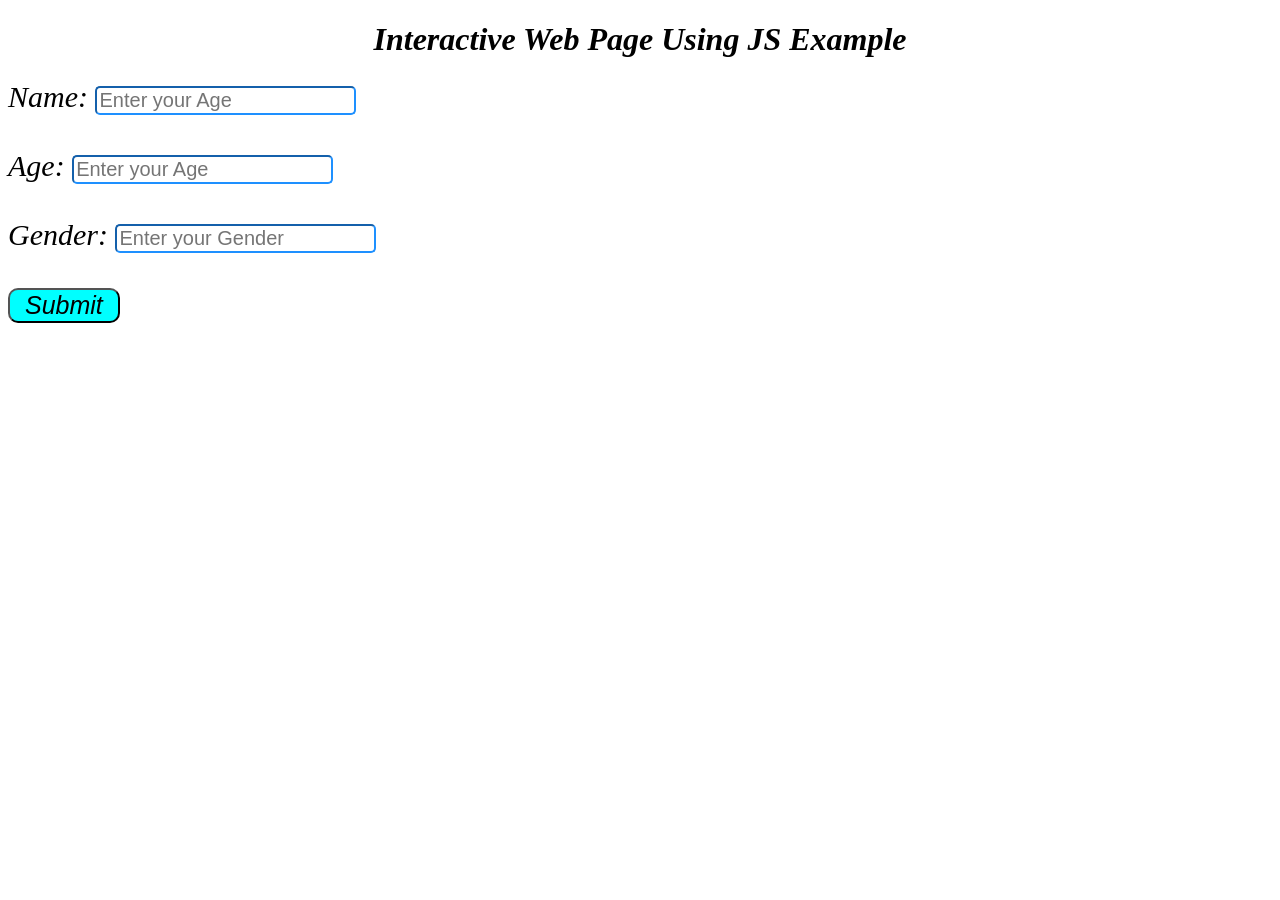
==== index.html @ 93550161 "Add files via upload" ====
<!DOCTYPE html>
<html>
<head>
	<title>Interactive Web Page Using JS Example</title>
    <link rel="stylesheet" href="style.css"/>
</head>
<body>
	<h1 class="H1">Interactive Web Page Using JS Example</h1>
	<form class="input">
		<label for="name">Name:</label>
		<input type="text" class="Name" placeholder="Enter your Age" id="name" name="name"><br><br>
		<label for="age">Age:</label>
		<input type="number" class="Age" placeholder="Enter your Age" id="age" name="age"><br><br>
		<label for="gender">Gender:</label>
		<input type="text" class="Gender" placeholder="Enter your Gender" id="name" name="name"><br><br>
		<input type="button" class="button" value="Submit" id="submitBtn">
	</form>

	<p class="Result" id="result"></p>

	<script>
		
		document.getElementById("submitBtn").addEventListener("click", function(){
	
			var name = document.getElementById("name").value;
			var age = document.getElementById("age").value;

			
			if(name === ""){
				alert("Please enter your name.");
				return;
			}

			if(age === "" || age < 0){
				alert("Please enter a valid age.");
				return;
			}

			
			var result = "";
			if(age < 18){
				result = "Sorry " + name + ", you must be 18 or older to access this website.";
			} else {
				result = "Welcome " + name + "! You are " + age + " years old.";
			}

			
			document.getElementById("result").innerHTML = result;
		});
	</script>
</body>
</html>
---- style.css ----
body{

    font-style: italic;
}

.H1{
     text-align: center;
}

.input{
    font-size: 30px;
}

.Name{
    border-color:dodgerblue;
    padding: auto;
    
    border-radius: 5px;
    font-size: 20px;
}

.Age{
    border-color:dodgerblue;
    padding: auto;
    
    border-radius: 5px;
    font-size: 20px;
}

.Gender{
    border-color:dodgerblue;
    padding: auto;
    border-radius: 5px;
    font-size: 20px;
}


.button{
    background-color: aqua;
    border-radius: 10px;
    border-color:black;
   font-size: 25px;
   font-style: italic;
   padding-left: 15px;
   padding-right: 15px;
}

.Result{
    font-size: 25px;
}
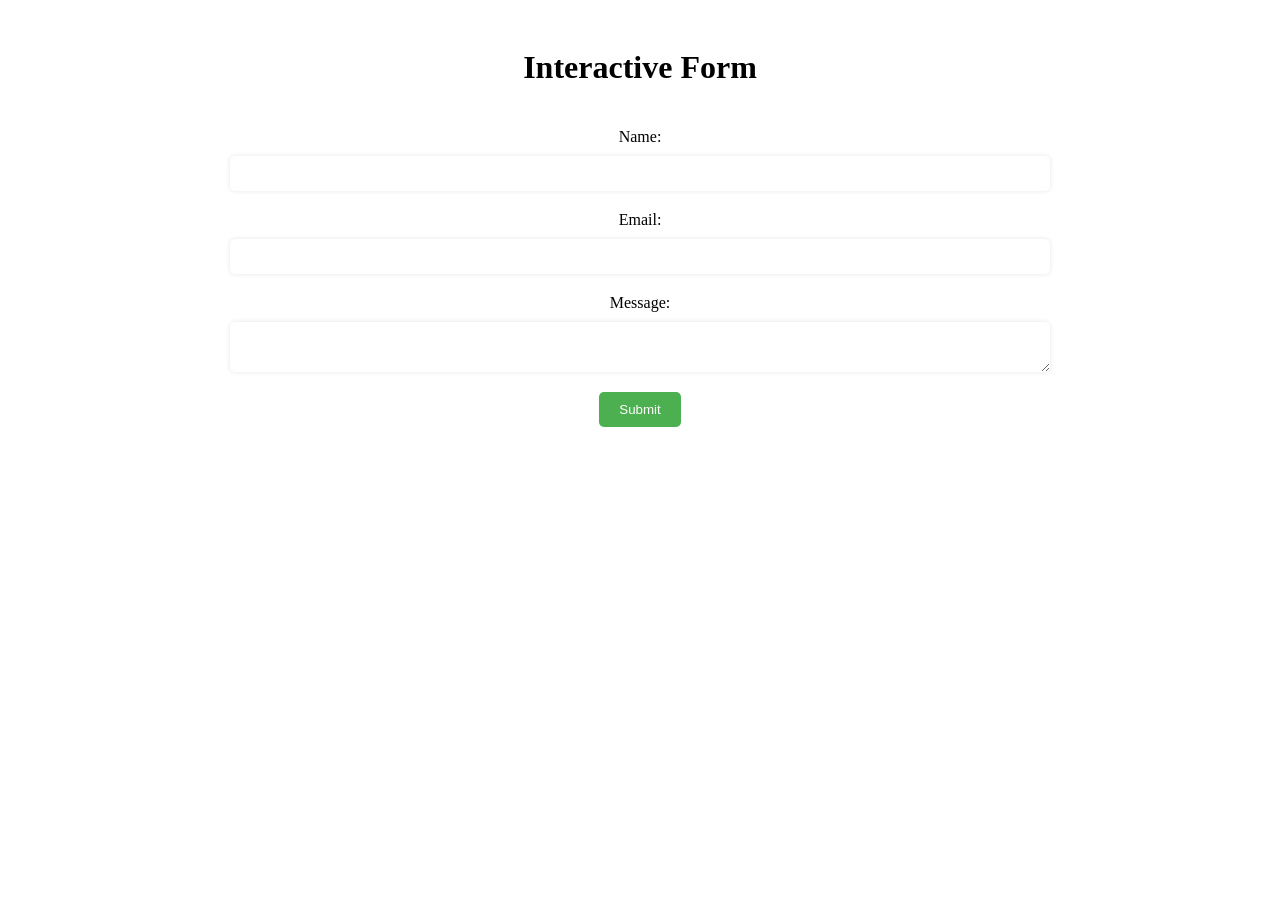
==== commit 25607537: "Add files via upload" ====
--- a/index.html
+++ b/index.html
@@ -1,52 +1,26 @@
 <!DOCTYPE html>
 <html>
 <head>
-	<title>Interactive Web Page Using JS Example</title>
-    <link rel="stylesheet" href="style.css"/>
+	<title>Interactive Form</title>
+	<link rel="stylesheet" type="text/css" href="style.css">
 </head>
 <body>
-	<h1 class="H1">Interactive Web Page Using JS Example</h1>
-	<form class="input">
-		<label for="name">Name:</label>
-		<input type="text" class="Name" placeholder="Enter your Age" id="name" name="name"><br><br>
-		<label for="age">Age:</label>
-		<input type="number" class="Age" placeholder="Enter your Age" id="age" name="age"><br><br>
-		<label for="gender">Gender:</label>
-		<input type="text" class="Gender" placeholder="Enter your Gender" id="name" name="name"><br><br>
-		<input type="button" class="button" value="Submit" id="submitBtn">
-	</form>
+	<div class="container">
+		<h1>Interactive Form</h1>
+		<form>
+			<label for="name">Name:</label>
+			<input type="text" id="name" name="name" required>
 
-	<p class="Result" id="result"></p>
+			<label for="email">Email:</label>
+			<input type="email" id="email" name="email" required>
 
-	<script>
-		
-		document.getElementById("submitBtn").addEventListener("click", function(){
-	
-			var name = document.getElementById("name").value;
-			var age = document.getElementById("age").value;
+			<label for="message">Message:</label>
+			<textarea id="message" name="message" required></textarea>
 
-			
-			if(name === ""){
-				alert("Please enter your name.");
-				return;
-			}
+			<button type="submit" id="submitBtn">Submit</button>
+		</form>
+	</div>
 
-			if(age === "" || age < 0){
-				alert("Please enter a valid age.");
-				return;
-			}
-
-			
-			var result = "";
-			if(age < 18){
-				result = "Sorry " + name + ", you must be 18 or older to access this website.";
-			} else {
-				result = "Welcome " + name + "! You are " + age + " years old.";
-			}
-
-			
-			document.getElementById("result").innerHTML = result;
-		});
-	</script>
+	<script src="script.js"></script>
 </body>
-</html>+</html>
--- a/style.css
+++ b/style.css
@@ -1,51 +1,35 @@
-body{
-
-    font-style: italic;
+.container {
+	max-width: 800px;
+	margin: 0 auto;
+	padding: 20px;
+	text-align: center;
 }
 
-.H1{
-     text-align: center;
+form {
+	display: flex;
+	flex-direction: column;
+	align-items: center;
 }
 
-.input{
-    font-size: 30px;
+label {
+	margin-top: 20px;
 }
 
-.Name{
-    border-color:dodgerblue;
-    padding: auto;
-    
-    border-radius: 5px;
-    font-size: 20px;
+input[type="text"], input[type="email"], textarea {
+	width: 100%;
+	padding: 10px;
+	margin-top: 10px;
+	border: none;
+	border-radius: 5px;
+	box-shadow: 0px 0px 5px rgba(0,0,0,0.1);
 }
 
-.Age{
-    border-color:dodgerblue;
-    padding: auto;
-    
-    border-radius: 5px;
-    font-size: 20px;
+button[type="submit"] {
+	background-color: #4CAF50;
+	color: #fff;
+	padding: 10px 20px;
+	margin-top: 20px;
+	border: none;
+	border-radius: 5px;
+	cursor: pointer;
 }
-
-.Gender{
-    border-color:dodgerblue;
-    padding: auto;
-    border-radius: 5px;
-    font-size: 20px;
-}
-
-
-.button{
-    background-color: aqua;
-    border-radius: 10px;
-    border-color:black;
-   font-size: 25px;
-   font-style: italic;
-   padding-left: 15px;
-   padding-right: 15px;
-}
-
-.Result{
-    font-size: 25px;
-}
-    
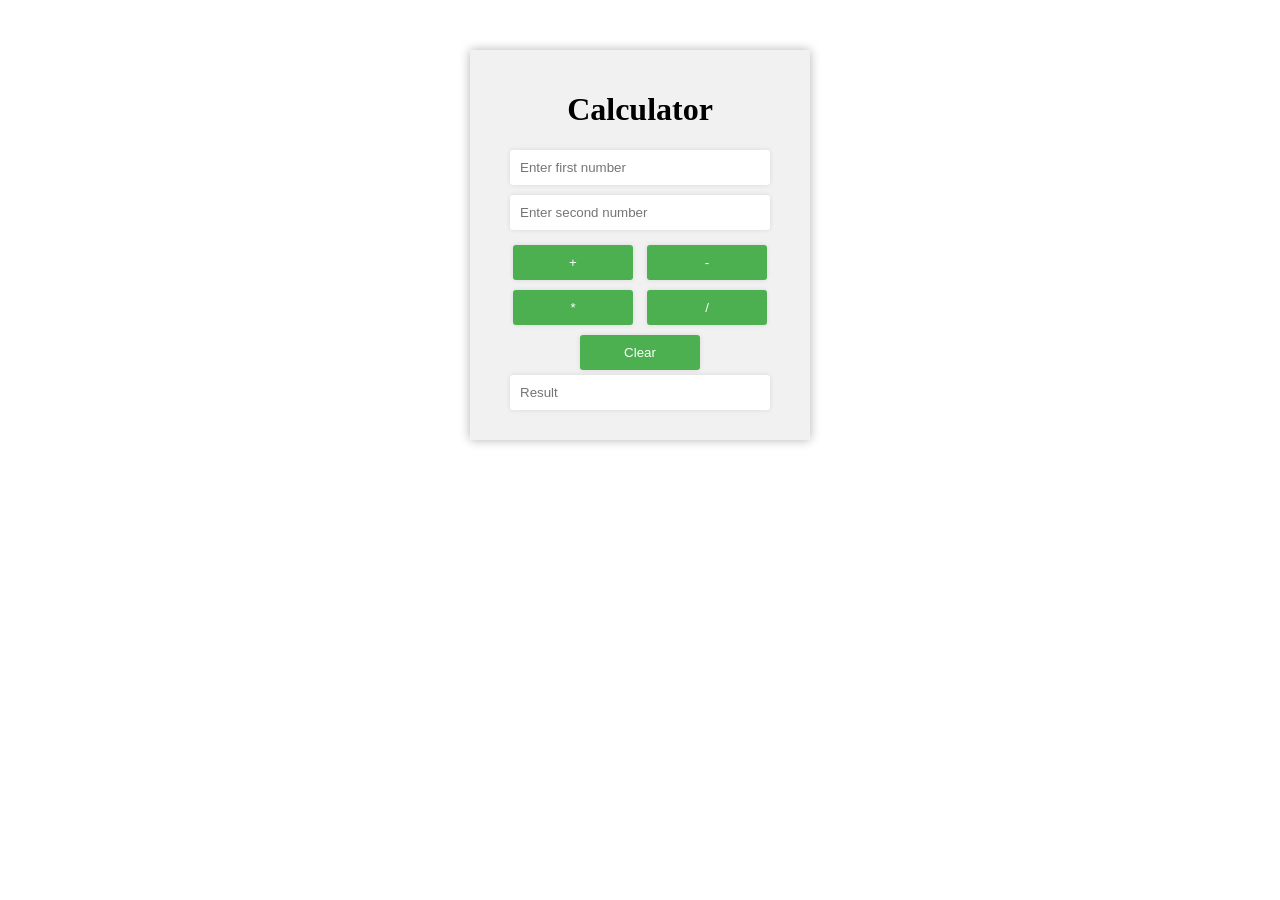
==== commit 661a47b6: "Add files via upload" ====
--- a/index.html
+++ b/index.html
@@ -1,26 +1,23 @@
 <!DOCTYPE html>
 <html>
 <head>
-	<title>Interactive Form</title>
-	<link rel="stylesheet" type="text/css" href="style.css">
+	<title>Calculator</title>
+	<link rel="stylesheet" href="./style.css">
+    <script defer src="./script.js" ></script>
 </head>
 <body>
 	<div class="container">
-		<h1>Interactive Form</h1>
-		<form>
-			<label for="name">Name:</label>
-			<input type="text" id="name" name="name" required>
-
-			<label for="email">Email:</label>
-			<input type="email" id="email" name="email" required>
-
-			<label for="message">Message:</label>
-			<textarea id="message" name="message" required></textarea>
-
-			<button type="submit" id="submitBtn">Submit</button>
-		</form>
+		<h1>Calculator</h1>
+		<input type="text" id="num1" placeholder="Enter first number"><br>
+		<input type="text" id="num2" placeholder="Enter second number"><br>
+		<input type="button" value="+" onclick="addition()">
+		<input type="button" value="-" onclick="subtraction()">
+		<input type="button" value="*" onclick="multiplication()">
+		<input type="button" value="/" onclick="division()">
+		<input type="button" value="Clear" onclick="clearFields()"><br>
+		<input type="text" id="result" placeholder="Result" readonly>
 	</div>
 
-	<script src="script.js"></script>
+	
 </body>
 </html>
--- a/style.css
+++ b/style.css
@@ -1,35 +1,34 @@
 .container {
-	max-width: 800px;
-	margin: 0 auto;
-	padding: 20px;
-	text-align: center;
+    margin: 50px auto;
+    padding: 20px;
+    background-color: #f1f1f1;
+    text-align: center;
+    width: 300px;
+    box-shadow: 0 0 10px rgba(0,0,0,0.3);
 }
 
-form {
-	display: flex;
-	flex-direction: column;
-	align-items: center;
+input[type=text] {
+    padding: 10px;
+    width: 80%;
+    margin-bottom: 10px;
+    border: none;
+    border-radius: 3px;
+    background-color: #fff;
+    box-shadow: 0 0 5px rgba(0,0,0,0.1);
 }
 
-label {
-	margin-top: 20px;
+input[type=button] {
+    padding: 10px;
+    width: 40%;
+    margin: 5px;
+    border: none;
+    border-radius: 3px;
+    background-color: #4CAF50;
+    color: #fff;
+    cursor: pointer;
+    box-shadow: 0 0 5px rgba(0,0,0,0.1);
 }
 
-input[type="text"], input[type="email"], textarea {
-	width: 100%;
-	padding: 10px;
-	margin-top: 10px;
-	border: none;
-	border-radius: 5px;
-	box-shadow: 0px 0px 5px rgba(0,0,0,0.1);
-}
-
-button[type="submit"] {
-	background-color: #4CAF50;
-	color: #fff;
-	padding: 10px 20px;
-	margin-top: 20px;
-	border: none;
-	border-radius: 5px;
-	cursor: pointer;
-}
+input[type=button]:hover {
+    background-color: #3e8e41;
+}
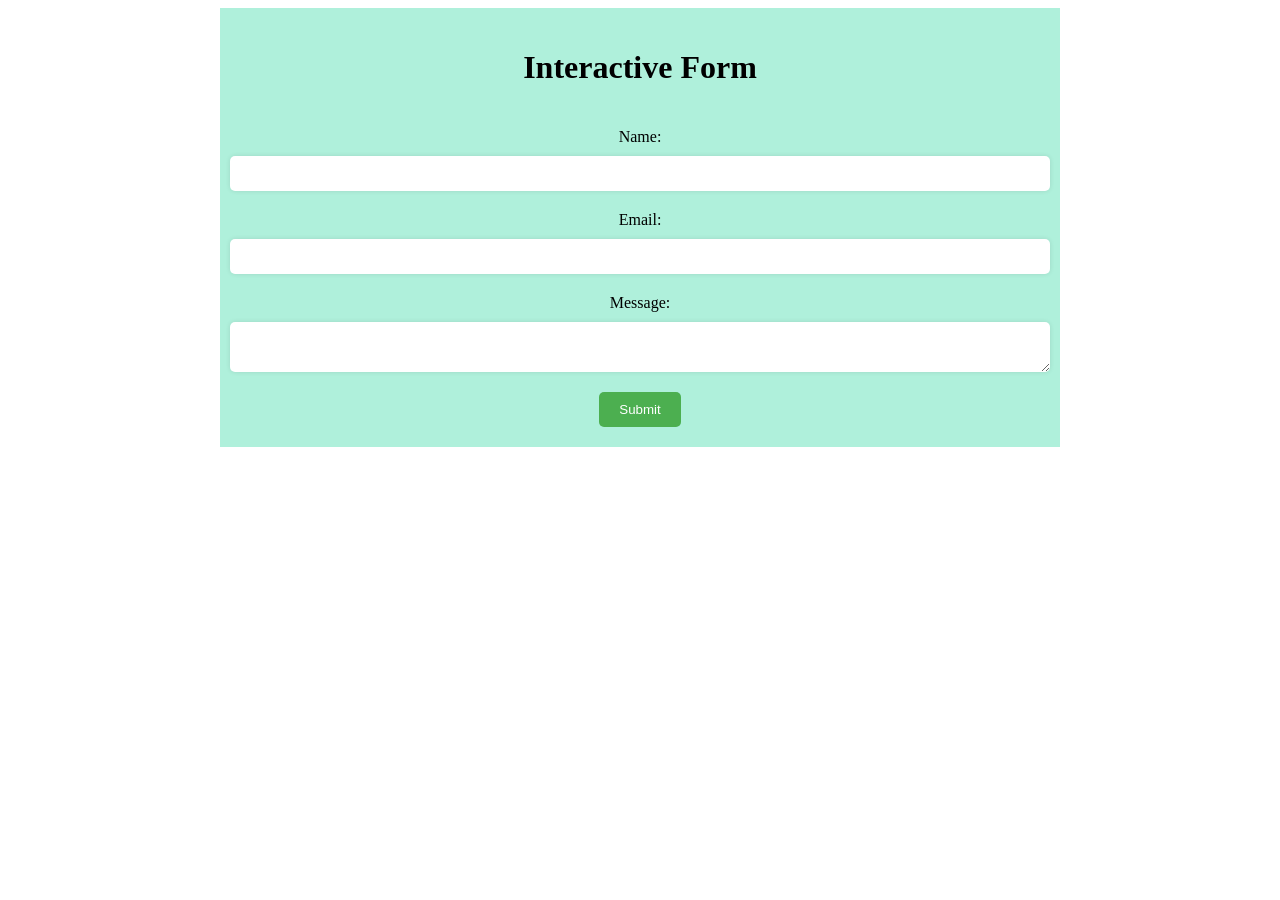
==== commit 5e28c42e: "Add files via upload" ====
--- a/index.html
+++ b/index.html
@@ -1,23 +1,26 @@
 <!DOCTYPE html>
 <html>
 <head>
-	<title>Calculator</title>
-	<link rel="stylesheet" href="./style.css">
-    <script defer src="./script.js" ></script>
+	<title>Interactive Form</title>
+	<link rel="stylesheet" type="text/css" href="style.css">
 </head>
 <body>
 	<div class="container">
-		<h1>Calculator</h1>
-		<input type="text" id="num1" placeholder="Enter first number"><br>
-		<input type="text" id="num2" placeholder="Enter second number"><br>
-		<input type="button" value="+" onclick="addition()">
-		<input type="button" value="-" onclick="subtraction()">
-		<input type="button" value="*" onclick="multiplication()">
-		<input type="button" value="/" onclick="division()">
-		<input type="button" value="Clear" onclick="clearFields()"><br>
-		<input type="text" id="result" placeholder="Result" readonly>
+		<h1>Interactive Form</h1>
+		<form>
+			<label for="name">Name:</label>
+			<input type="text" id="name" name="name" required>
+
+			<label for="email">Email:</label>
+			<input type="email" id="email" name="email" required>
+
+			<label for="message">Message:</label>
+			<textarea id="message" name="message" required></textarea>
+
+			<button type="submit" id="submitBtn">Submit</button>
+		</form>
 	</div>
 
-	
+	<script src="script.js"></script>
 </body>
 </html>
--- a/style.css
+++ b/style.css
@@ -1,34 +1,36 @@
 .container {
-    margin: 50px auto;
-    padding: 20px;
-    background-color: #f1f1f1;
-    text-align: center;
-    width: 300px;
-    box-shadow: 0 0 10px rgba(0,0,0,0.3);
+    background-color: rgb(175, 240, 219);
+	max-width: 800px;
+	margin: 0 auto;
+	padding: 20px;
+	text-align: center;
 }
 
-input[type=text] {
-    padding: 10px;
-    width: 80%;
-    margin-bottom: 10px;
-    border: none;
-    border-radius: 3px;
-    background-color: #fff;
-    box-shadow: 0 0 5px rgba(0,0,0,0.1);
+form {
+	display: flex;
+	flex-direction: column;
+	align-items: center;
 }
 
-input[type=button] {
-    padding: 10px;
-    width: 40%;
-    margin: 5px;
-    border: none;
-    border-radius: 3px;
-    background-color: #4CAF50;
-    color: #fff;
-    cursor: pointer;
-    box-shadow: 0 0 5px rgba(0,0,0,0.1);
+label {
+	margin-top: 20px;
 }
 
-input[type=button]:hover {
-    background-color: #3e8e41;
-}+input[type="text"], input[type="email"], textarea {
+	width: 100%;
+	padding: 10px;
+	margin-top: 10px;
+	border: none;
+	border-radius: 5px;
+	box-shadow: 0px 0px 5px rgba(0,0,0,0.1);
+}
+
+button[type="submit"] {
+	background-color: #4CAF50;
+	color: #fff;
+	padding: 10px 20px;
+	margin-top: 20px;
+	border: none;
+	border-radius: 5px;
+	cursor: pointer;
+}
